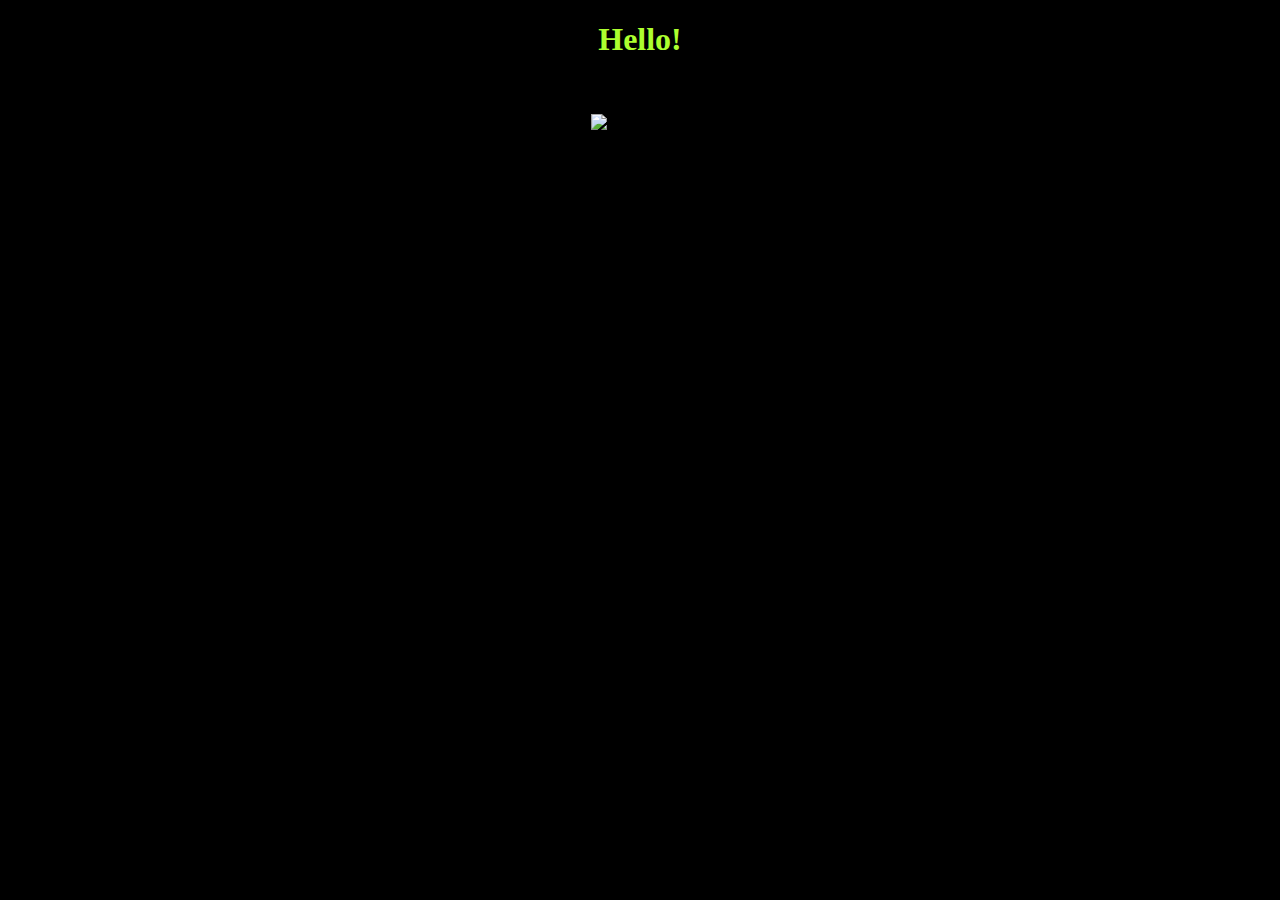
==== index.html @ ca4a190f "Add files via upload" ====
<!DOCTYPE html>
<html>

	<head>
		<meta charset="utf-8">
		<title>Hello</title>
		<link rel="stylesheet" href="css/screen.css">

	</head>
	<body>
		<h1>Hello!</h1>
		</br>
		<div>
		<p class="pic">
			<img src="images/home1945.png" alt="Cool Prompt">
		</p>
		</div>
		<!--
		<p>
		Welcome to the <strong>homepage</strong>. Learn about what Einstein said about <a href="einstein.html"><em>infinity</em></a>
		</p>
	<p>
	<h2>Lists</h2>
		<h4>Unordered List of Special Characters and Symbols</h4>
		<ul>
			<li>Right/Left single quote: &rsquo; &lsquo;</li>
			<li>Right/Left double quote: &rdquo; &ldquo;</li>
			<li>Ampersand: &amp;</li>
			<li>Greater/Less than: &gt; &lt;</li>
			<Li>Copyright: &copy;</li>
			<li>Registered Symbol: &reg;</li>
			<li>Trademark symbol: &trade;</li>
		</ul>
	</p>
	<p>
		<h4>Ordered List of HTML tags</h4>
		<ol>
			<li>HTML</li>
			<li>head</li>
			<li>body</li>
			<li>paragraphs</li>
			<li>all the internals</li>
		</ol>
	</p>
	<h2>Music</h2>
	<p>Name that tune.</p>
	<audio controls>
		<source src="audio/bells.mp3" type="audio/mpeg">
		<a href="audio/bells.mp3">Same recording</a>
	</audio> 
	<h2>Video</h2>
	<p>I have included a small video on the page.</p>
	<p>
		 <source src="video/babycoda.mov" type="video/mov"> 
		<a href="video/babycoda.mov">Baby Coda Movie</a>
</p>
-->
	</body>

</html>
---- css/screen.css ----
html {
	background-color: #000;
}

h1 {
	color: greenyellow;
	text-align: center;
}

div {
	 text-align: center;
}

/*

.container {
	width: 940px;
	margin-left: auto;
	margin-right: auto;
}

.content-area {
	border-top: 3px solid #000;
	border-bottom: 3px solid #000;
}

.main-area {
	width: 66%;
	float: left;
}

.sidebar {
	width: 34%;
	float: left;
}

.fix {
	clear: both;
}

.group:before,
.group:after {
	content: "";
	display: table;
}

.group:after {
	clear: both;
}

.group {
	zoom: 1;
}
*/
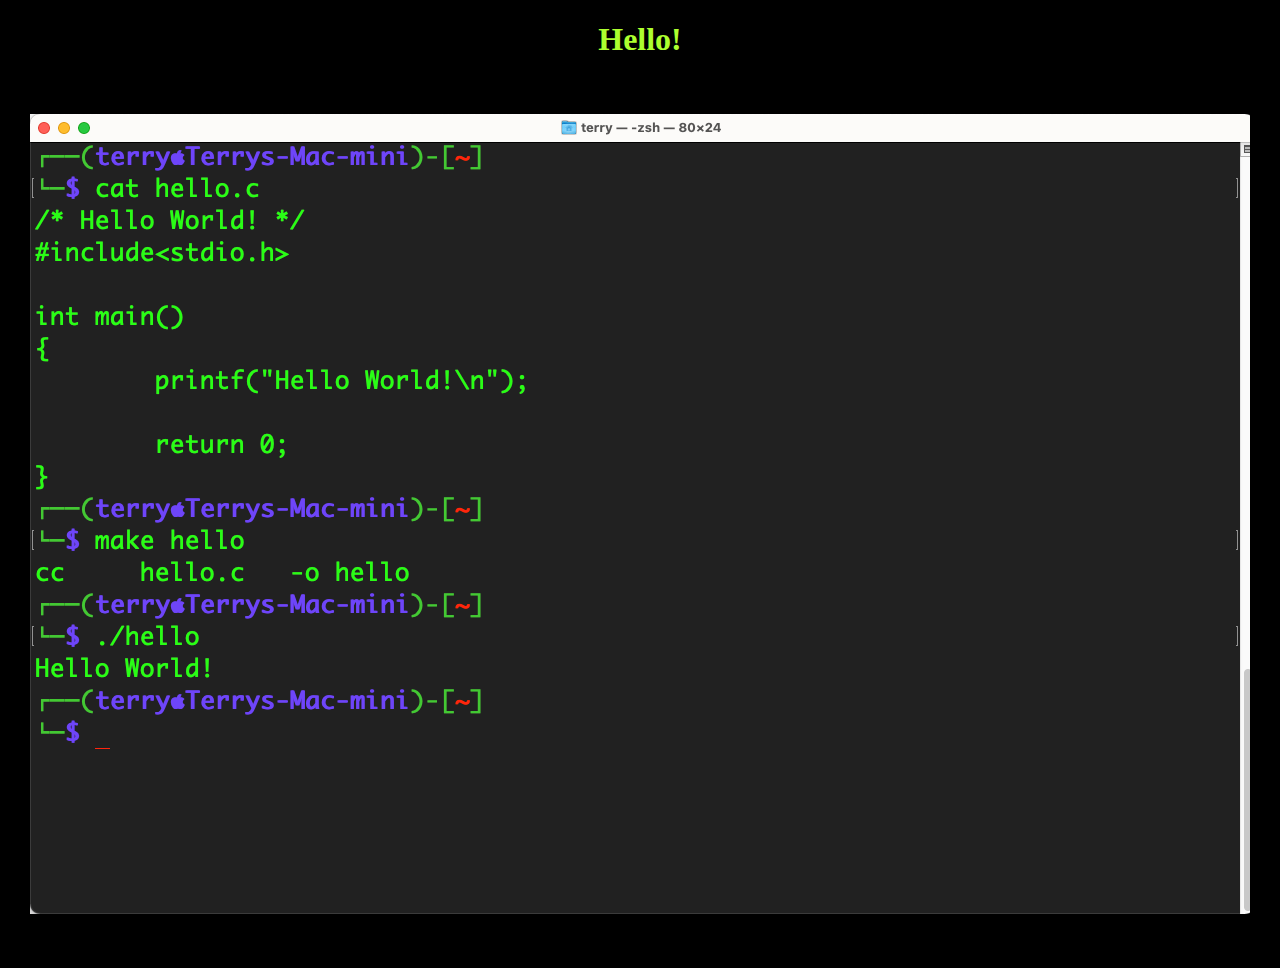
==== commit d642a0f8: "Add files via upload" ====
--- a/index.html
+++ b/index.html
@@ -55,6 +55,11 @@
 		<a href="video/babycoda.mov">Baby Coda Movie</a>
 </p>
 -->
+<footer>
+	<p class="highlight">&copy; 2022 - Leweyhorse!</p>
+</footer>
+
+
 	</body>
 
 </html>
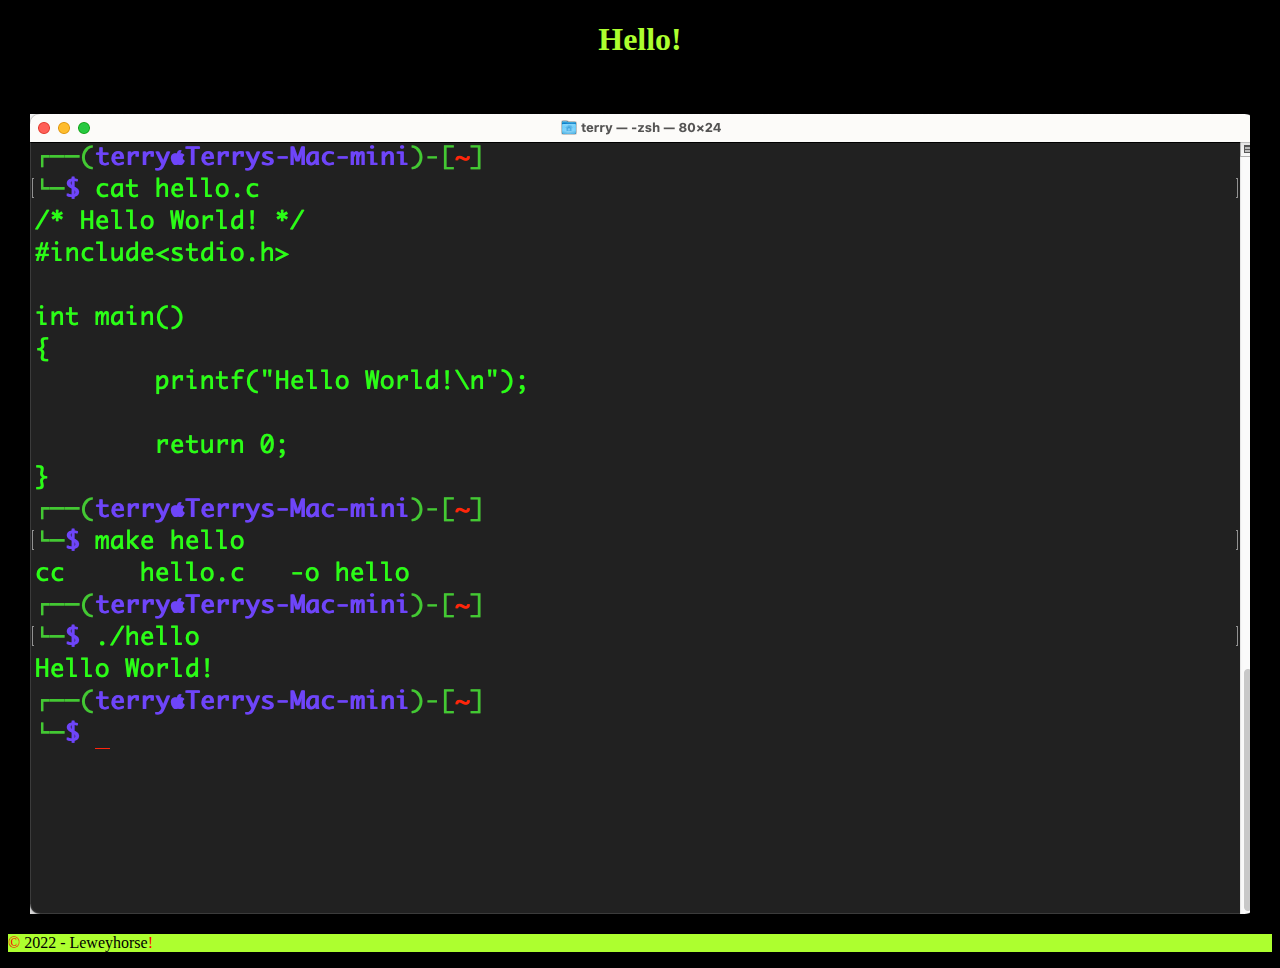
==== commit 04fe61cd: "Add files via upload" ====
--- a/index.html
+++ b/index.html
@@ -56,7 +56,7 @@
 </p>
 -->
 <footer>
-	<p class="highlight">&copy; 2022 - Leweyhorse!</p>
+	<p class="highlight"><span>&copy;</span> 2022 - Leweyhorse<span>!</span></p>
 </footer>
 
 
--- a/css/screen.css
+++ b/css/screen.css
@@ -8,9 +8,17 @@
 }
 
 div {
+	 color: greenyellow;
 	 text-align: center;
 }
 
+footer .highlight {
+	background-color: greenyellow;
+}
+
+span {
+	color: red;
+}
 /*
 
 .container {
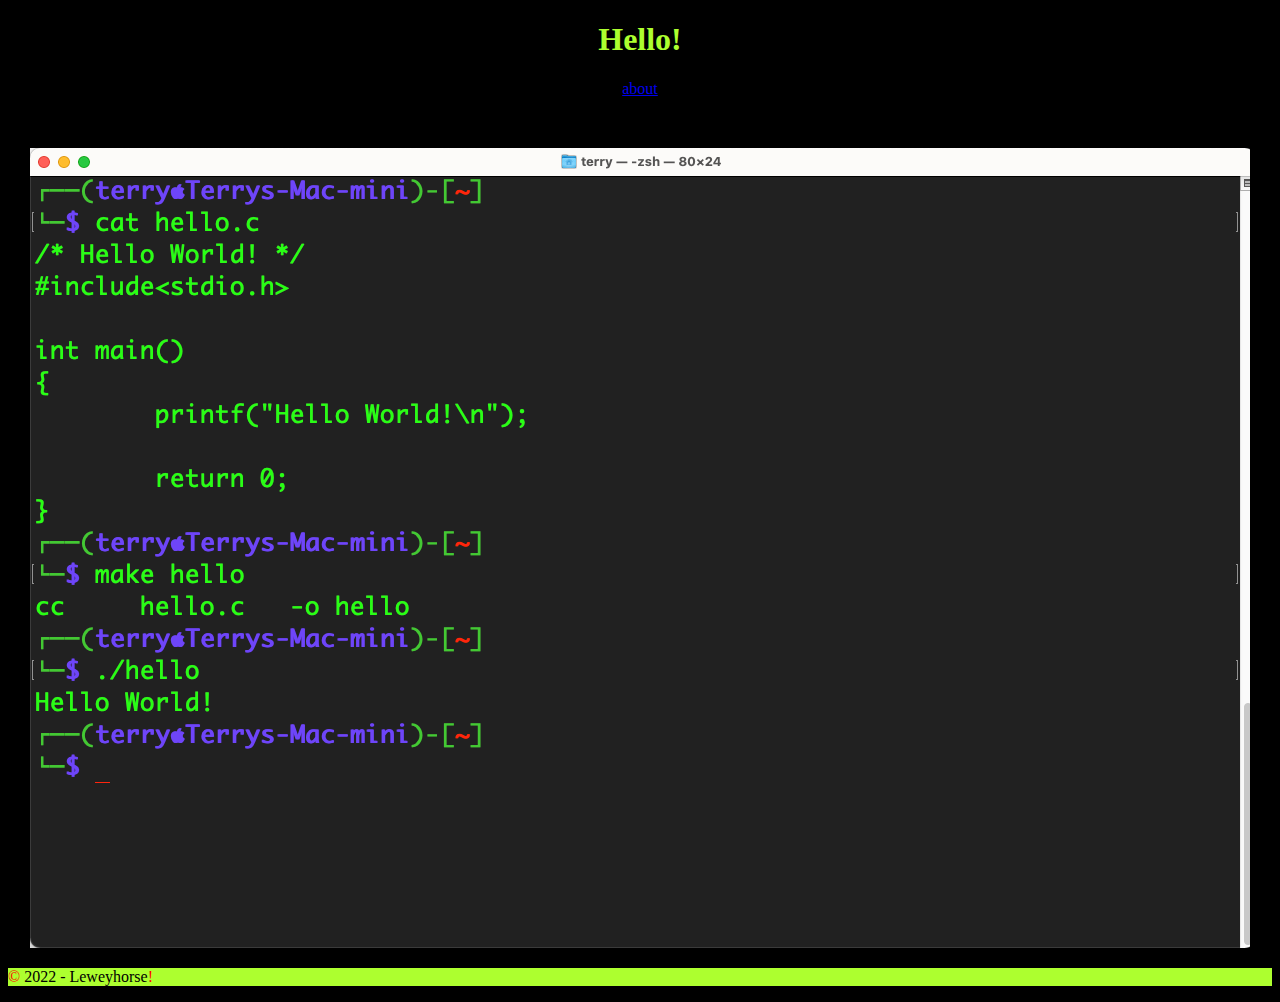
==== commit 4f9bb71b: "Add files via upload" ====
--- a/index.html
+++ b/index.html
@@ -9,6 +9,7 @@
 	</head>
 	<body>
 		<h1>Hello!</h1>
+		<p class="hidden"><a href="about2.html">about</a></p>
 		</br>
 		<div>
 		<p class="pic">
--- a/css/screen.css
+++ b/css/screen.css
@@ -1,5 +1,5 @@
 html {
-	background-color: #000;
+	background-color: black;
 }
 
 h1 {
@@ -18,6 +18,10 @@
 
 span {
 	color: red;
+}
+
+.hidden{
+	text-align: center;
 }
 /*
 
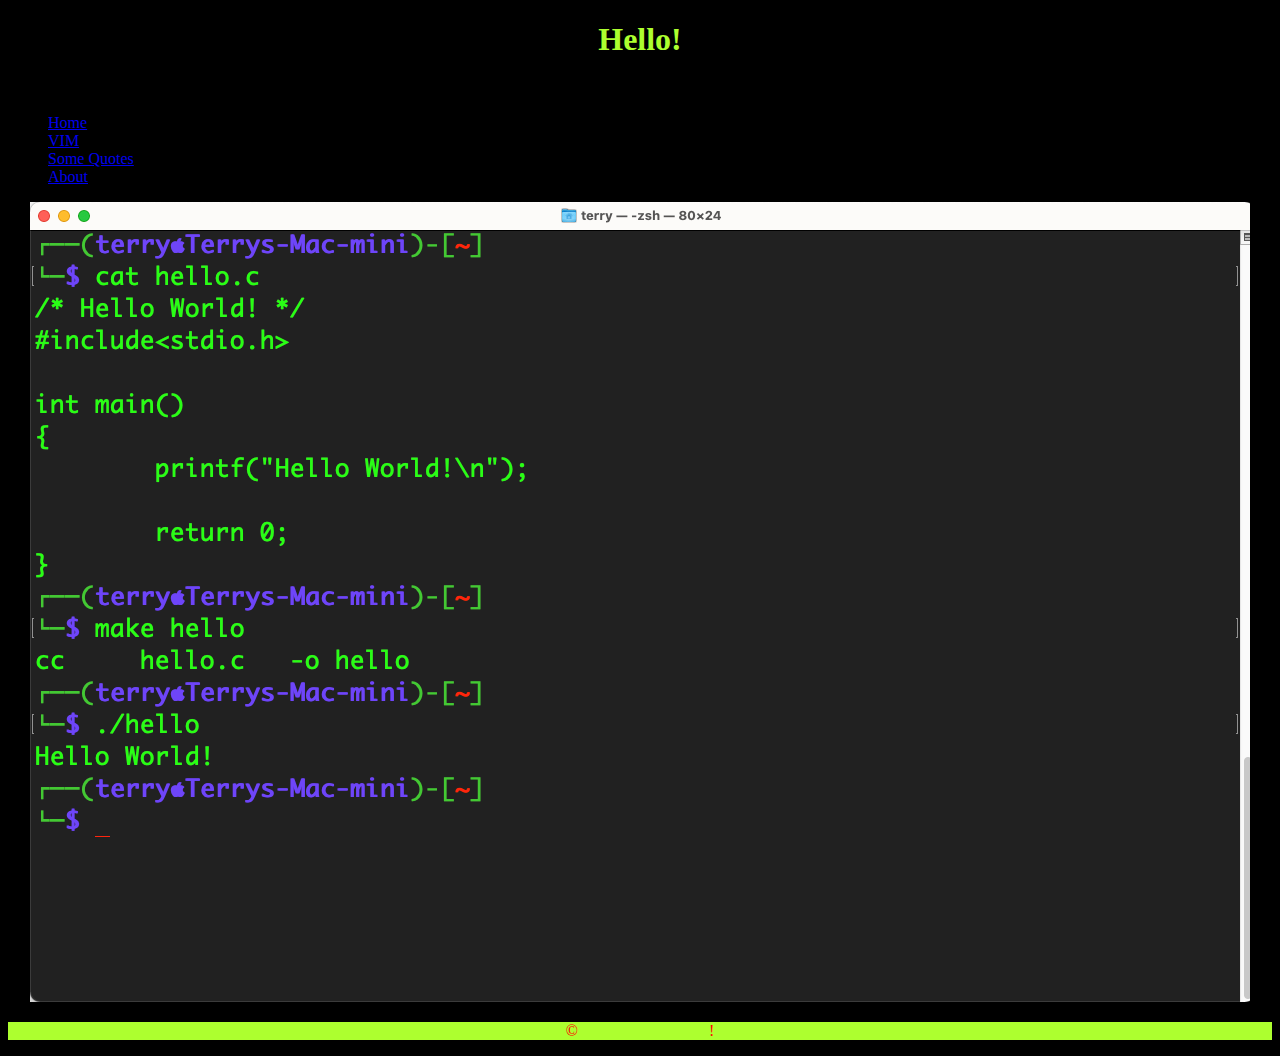
==== commit bf1fbaca: "Add files via upload" ====
--- a/index.html
+++ b/index.html
@@ -9,56 +9,28 @@
 	</head>
 	<body>
 		<h1>Hello!</h1>
-		<p class="hidden"><a href="about2.html">about</a></p>
 		</br>
+
+		<nav class="sitenav">
+			<ul class="group">
+				<li><a href="index.html">Home</a></li>
+				<li><a href="vim.html">VIM</a></li>
+				<li><a href="ae.html">Some Quotes</a></li>
+				<li><a href="about2.html">About</a></li>
+
+			</ul>
+		</nav>
 		<div>
 		<p class="pic">
 			<img src="images/home1945.png" alt="Cool Prompt">
 		</p>
 		</div>
-		<!--
-		<p>
-		Welcome to the <strong>homepage</strong>. Learn about what Einstein said about <a href="einstein.html"><em>infinity</em></a>
-		</p>
-	<p>
-	<h2>Lists</h2>
-		<h4>Unordered List of Special Characters and Symbols</h4>
-		<ul>
-			<li>Right/Left single quote: &rsquo; &lsquo;</li>
-			<li>Right/Left double quote: &rdquo; &ldquo;</li>
-			<li>Ampersand: &amp;</li>
-			<li>Greater/Less than: &gt; &lt;</li>
-			<Li>Copyright: &copy;</li>
-			<li>Registered Symbol: &reg;</li>
-			<li>Trademark symbol: &trade;</li>
-		</ul>
-	</p>
-	<p>
-		<h4>Ordered List of HTML tags</h4>
-		<ol>
-			<li>HTML</li>
-			<li>head</li>
-			<li>body</li>
-			<li>paragraphs</li>
-			<li>all the internals</li>
-		</ol>
-	</p>
-	<h2>Music</h2>
-	<p>Name that tune.</p>
-	<audio controls>
-		<source src="audio/bells.mp3" type="audio/mpeg">
-		<a href="audio/bells.mp3">Same recording</a>
-	</audio> 
-	<h2>Video</h2>
-	<p>I have included a small video on the page.</p>
-	<p>
-		 <source src="video/babycoda.mov" type="video/mov"> 
-		<a href="video/babycoda.mov">Baby Coda Movie</a>
-</p>
--->
-<footer>
-	<p class="highlight"><span>&copy;</span> 2022 - Leweyhorse<span>!</span></p>
-</footer>
+		<div>
+				<footer>
+					<p class="highlight"><span>&copy;</span> 2022 - LeweyHorse<span>!</span></p>
+				</footer>
+
+		</div>
 
 
 	</body>
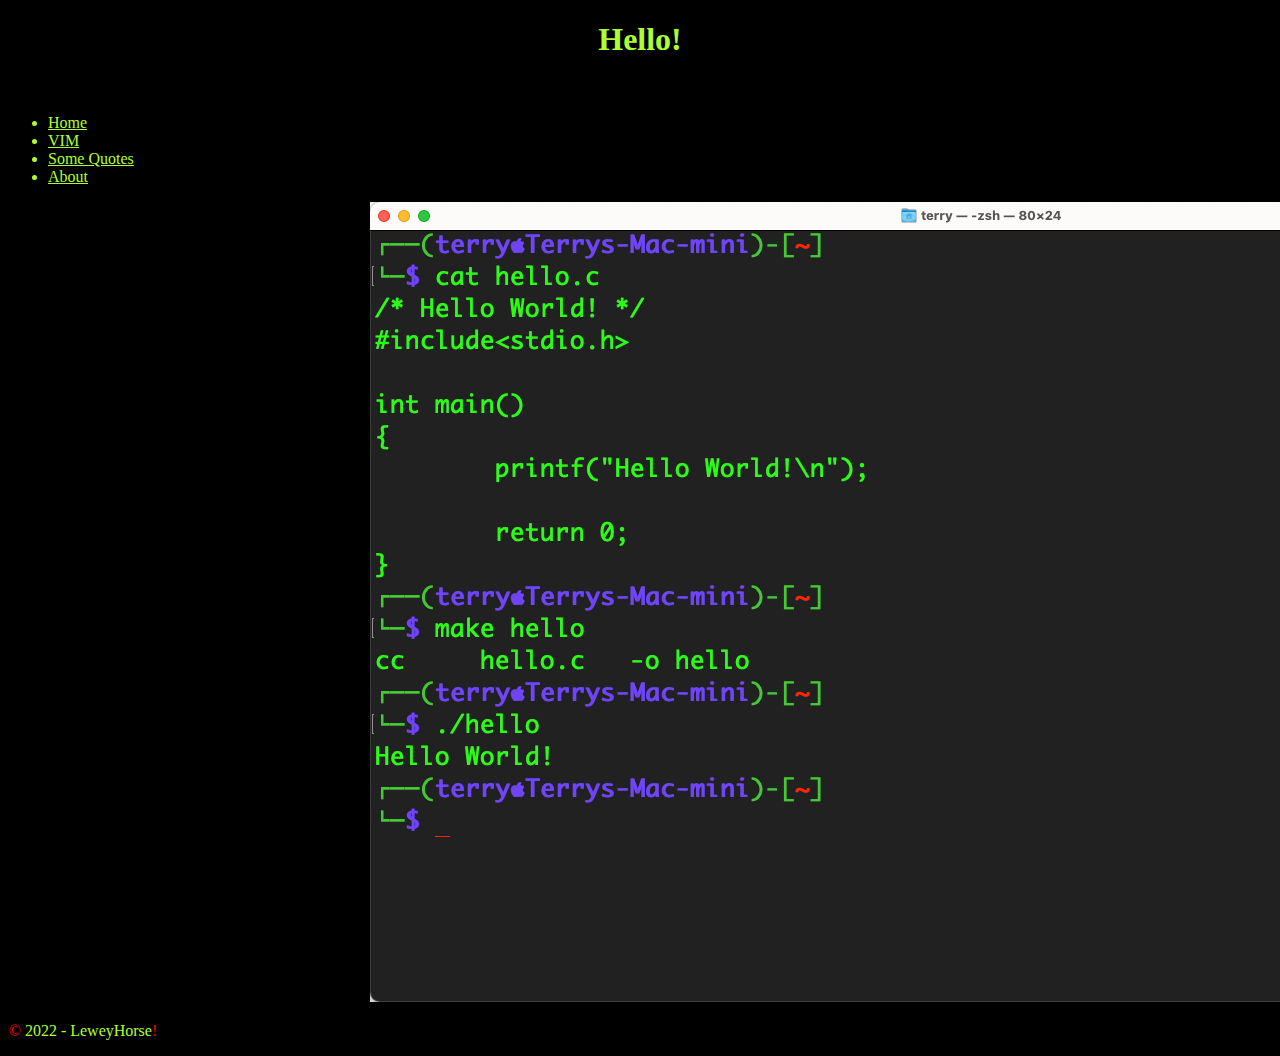
==== commit a0dfd9c8: "Add files via upload" ====
--- a/index.html
+++ b/index.html
@@ -1,6 +1,6 @@
 <!DOCTYPE html>
 <html>
-
+<!-- add 7Mar22 10:20am-->
 	<head>
 		<meta charset="utf-8">
 		<title>Hello</title>
--- a/css/screen.css
+++ b/css/screen.css
@@ -7,23 +7,69 @@
 	text-align: center;
 }
 
-div {
-	 color: greenyellow;
-	 text-align: center;
+.pic{
+	width: 540px;
+	margin-left: auto;
+	margin-right: auto;
+	text-align: center;
 }
 
-footer .highlight {
-	background-color: greenyellow;
+.highlight {
+/*	background-color: greenyellow;
+	foreground-color: black;*/
+	width: 150px;
+	text-align: center;
 }
 
 span {
 	color: red;
 }
 
-.hidden{
-	text-align: center;
+
+
+div {
+	 text-align: center;
+}
+
+
+p {
+	color: greenyellow;
+	text-align: left;
+}
+
+ul {
+	color: greenyellow;
+	text-align: left;
+
 }
 /*
+.sitenav ul{
+	margin: 0;
+	padding: 0;
+}
+
+.sitenav li{
+	list-style: none;
+	float: left;
+	margin-right: 5px;
+}
+*/
+.sitenav a{
+	color: greenyellow;
+	/*display: block;
+	color: greenyellow;
+	text-decoration: none;
+	padding: 10px 20px;
+	border: 3px solid green;*/
+}
+/*
+.sitenav a:hover{
+	background-color: rgb(157, 197, 184);
+}
+*/
+
+
+
 
 .container {
 	width: 940px;
@@ -32,13 +78,15 @@
 }
 
 .content-area {
-	border-top: 3px solid #000;
-	border-bottom: 3px solid #000;
+	border-top: 3px solid greenyellow;
+	border-bottom: 3px solid greenyellow;
 }
 
 .main-area {
-	width: 66%;
+	width: 60%;
 	float: left;
+	padding-right: 10px;
+
 }
 
 .sidebar {
@@ -50,6 +98,7 @@
 	clear: both;
 }
 
+/* this is for older browsers supposedly, like i give a crap*/
 .group:before,
 .group:after {
 	content: "";
@@ -63,4 +112,3 @@
 .group {
 	zoom: 1;
 }
-*/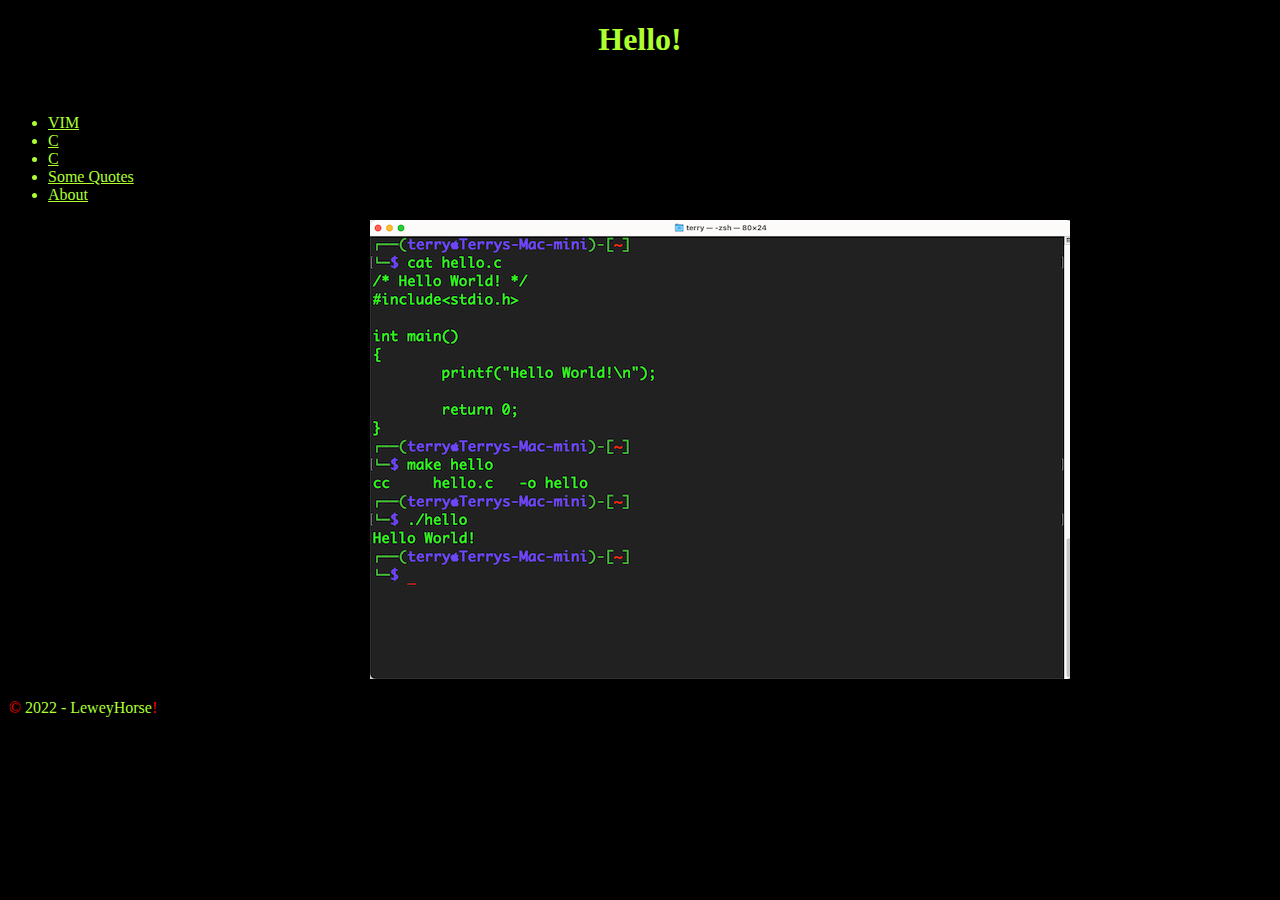
==== commit 5924ab9d: "Add files via upload" ====
--- a/index.html
+++ b/index.html
@@ -13,8 +13,9 @@
 
 		<nav class="sitenav">
 			<ul class="group">
-				<li><a href="index.html">Home</a></li>
 				<li><a href="vim.html">VIM</a></li>
+				<li><a href="C.html">C</a></li>
+				<li><a href="asm.html">C</a></li>
 				<li><a href="ae.html">Some Quotes</a></li>
 				<li><a href="about2.html">About</a></li>
 
--- a/css/screen.css
+++ b/css/screen.css
@@ -1,7 +1,7 @@
 html {
 	background-color: black;
 }
-
+/* 7 Mar 22 */
 h1 {
 	color: greenyellow;
 	text-align: center;
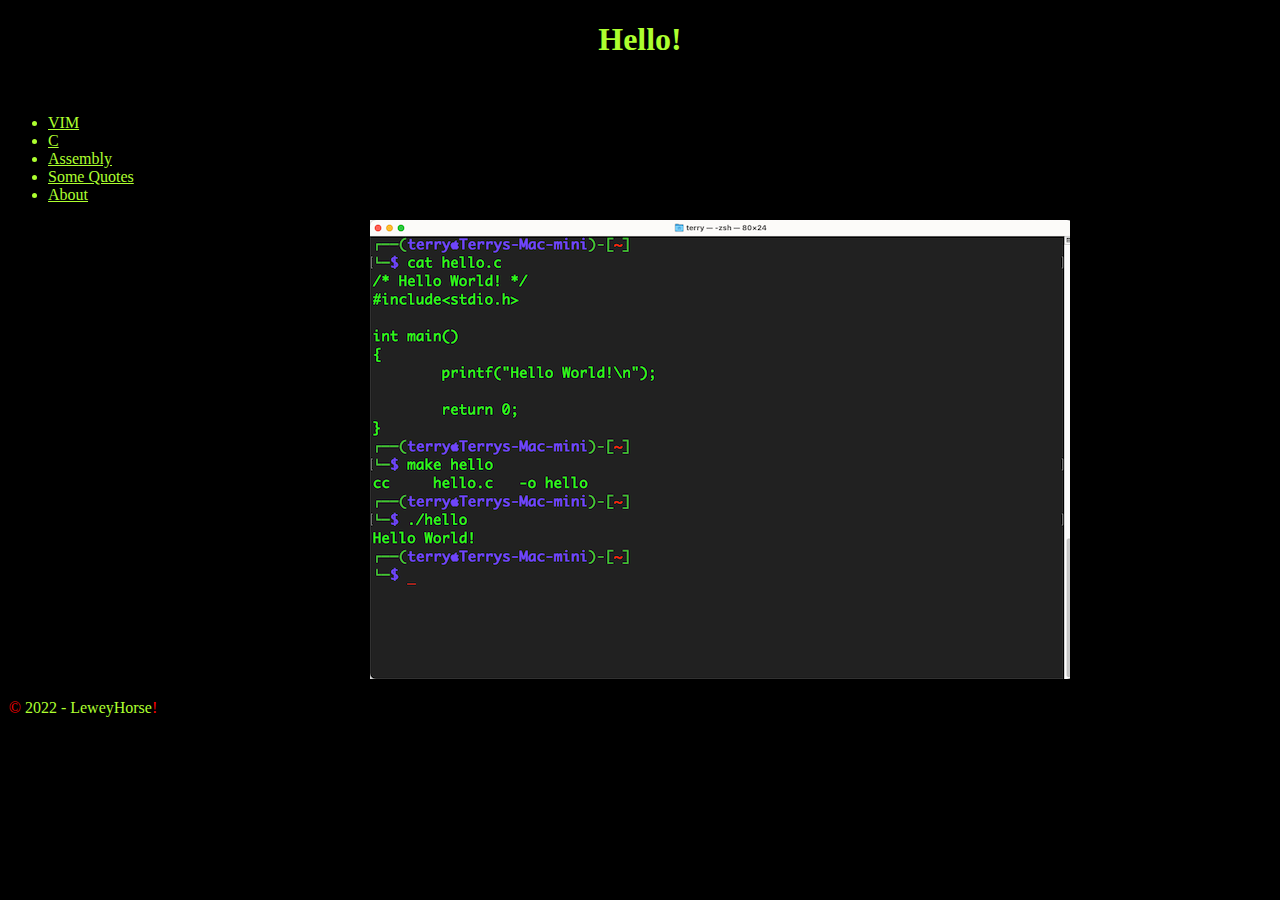
==== commit 198de8ee: "Add files via upload" ====
--- a/index.html
+++ b/index.html
@@ -15,7 +15,7 @@
 			<ul class="group">
 				<li><a href="vim.html">VIM</a></li>
 				<li><a href="C.html">C</a></li>
-				<li><a href="asm.html">C</a></li>
+				<li><a href="asm.html">Assembly</a></li>
 				<li><a href="ae.html">Some Quotes</a></li>
 				<li><a href="about2.html">About</a></li>
 
